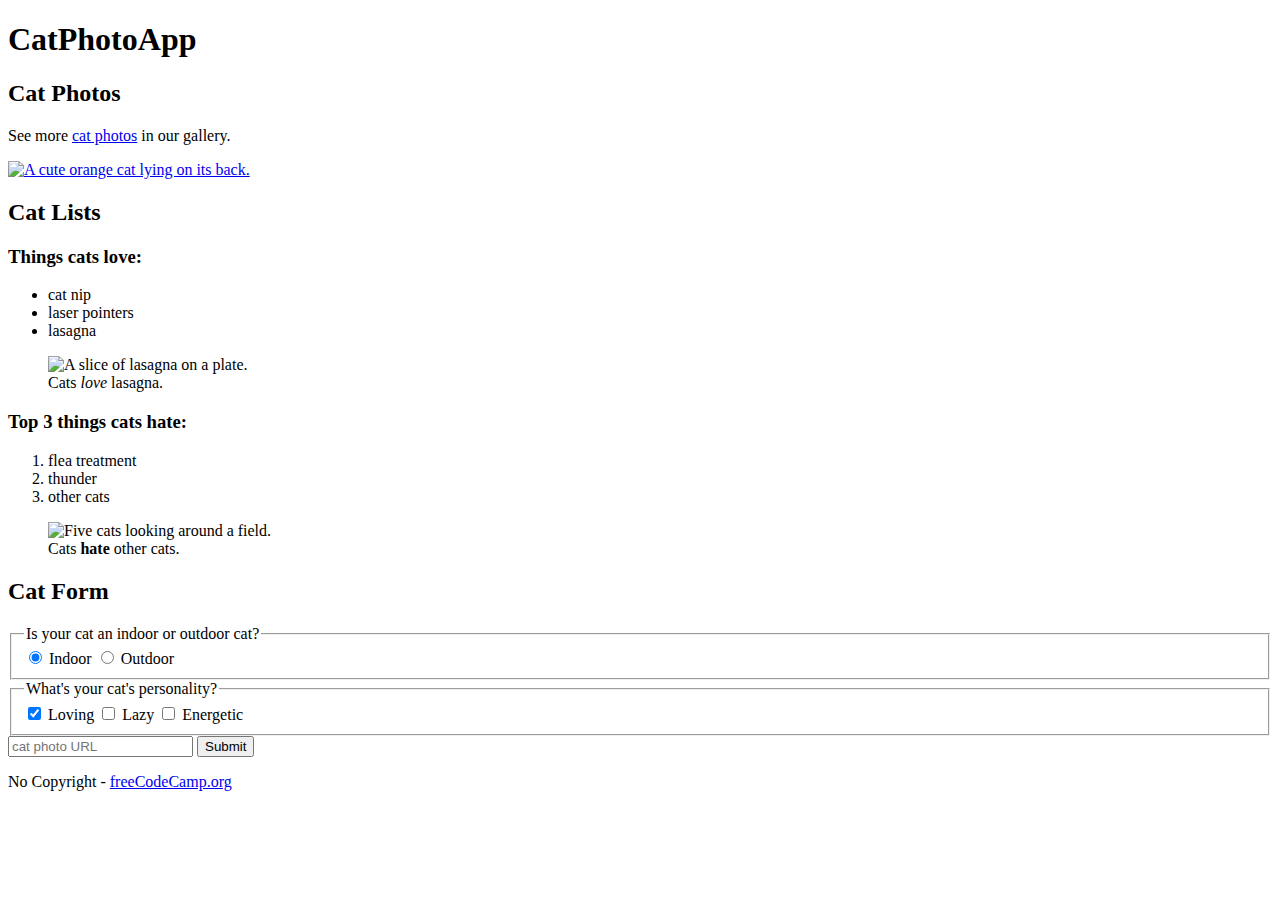
==== guestbook/index.html @ a94447f6 "update index name for guestbook" ====
<!DOCTYPE html>

<html lang="en">
  <head>
    <meta charset="utf-8">
    <title>CatPhotoApp</title>
  </head>
  <body>
    <main>
      <h1>CatPhotoApp</h1>
      <section>
        <h2>Cat Photos</h2>
        <!-- TODO: Add link to cat photos -->
        <p>See more <a target="_blank" href="https://freecatphotoapp.com">cat photos</a> in our gallery.</p>
        <a href="https://freecatphotoapp.com"><img src="https://cdn.freecodecamp.org/curriculum/cat-photo-app/relaxing-cat.jpg" alt="A cute orange cat lying on its back."></a>
      </section>
      <section>
        <h2>Cat Lists</h2>
        <h3>Things cats love:</h3>
        <ul>
          <li>cat nip</li>
          <li>laser pointers</li>
          <li>lasagna</li>
        </ul>
        <figure>
          <img src="https://cdn.freecodecamp.org/curriculum/cat-photo-app/lasagna.jpg" alt="A slice of lasagna on a plate.">
          <figcaption>Cats <em>love</em> lasagna.</figcaption>  
        </figure>
        <h3>Top 3 things cats hate:</h3>
        <ol>
          <li>flea treatment</li>
          <li>thunder</li>
          <li>other cats</li>
        </ol>
        <figure>
          <img src="https://cdn.freecodecamp.org/curriculum/cat-photo-app/cats.jpg" alt="Five cats looking around a field.">
          <figcaption>Cats <strong>hate</strong> other cats.</figcaption>  
        </figure>
      </section>
      <section>
        <h2>Cat Form</h2>
        <form action="https://freecatphotoapp.com/submit-cat-photo">
          <fieldset>
            <legend>Is your cat an indoor or outdoor cat?</legend>
            <label><input id="indoor" type="radio" name="indoor-outdoor" value="indoor" checked> Indoor</label>
            <label><input id="outdoor" type="radio" name="indoor-outdoor" value="outdoor"> Outdoor</label>
          </fieldset>
          <fieldset>
            <legend>What's your cat's personality?</legend>
            <input id="loving" type="checkbox" name="personality" value="loving" checked> <label for="loving">Loving</label>
            <input id="lazy" type="checkbox" name="personality" value="lazy"> <label for="lazy">Lazy</label>
            <input id="energetic" type="checkbox" name="personality" value="energetic"> <label for="energetic">Energetic</label>
          </fieldset>
          <input type="text" name="catphotourl" placeholder="cat photo URL" required>
          <button type="submit">Submit</button>
        </form>
      </section>
    </main>
    <footer>
      <p>
        No Copyright - <a href="https://www.freecodecamp.org">freeCodeCamp.org</a>
      </p>
    </footer>
  </body>
</html>
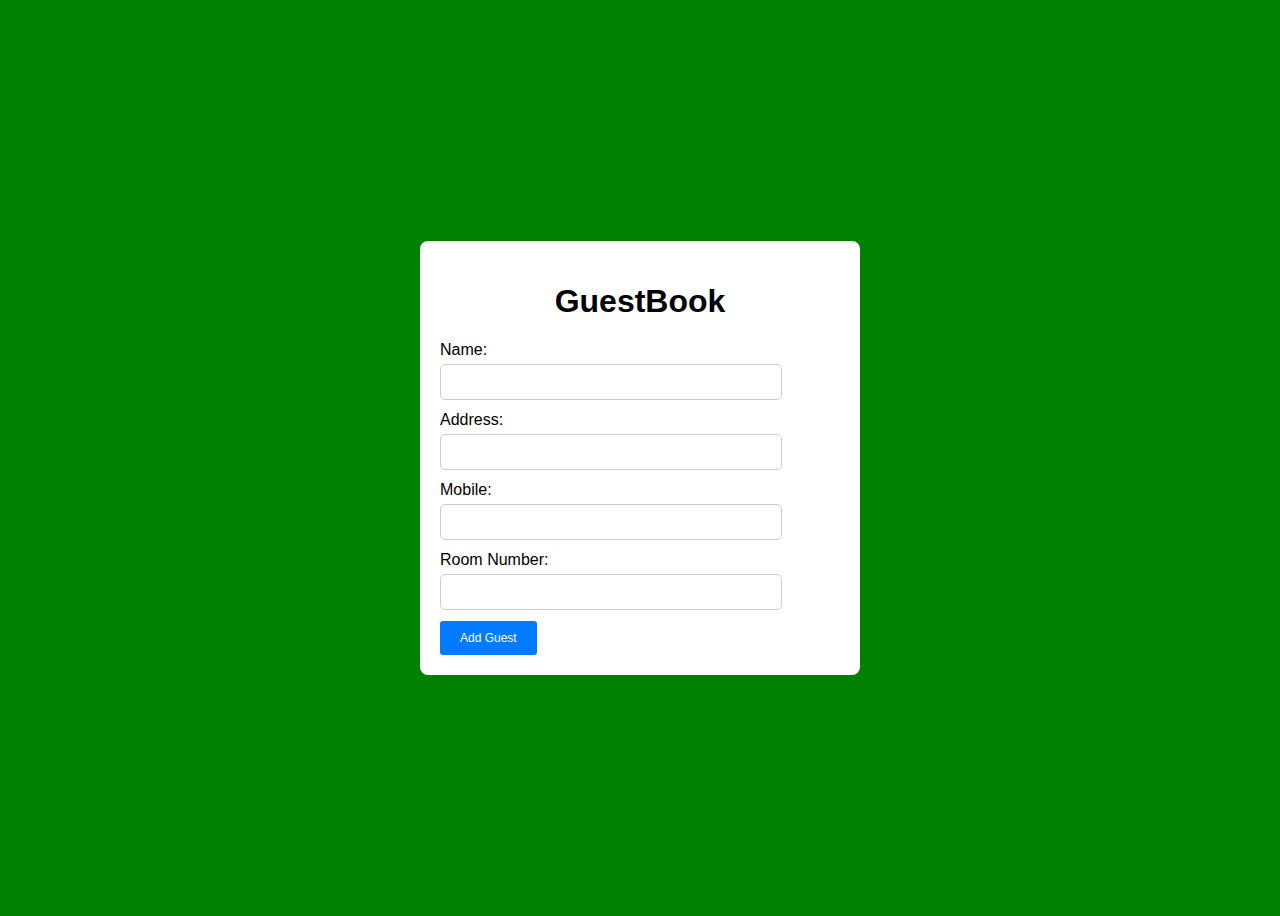
==== commit e3db6cc8: "guestbook v1" ====
--- a/guestbook/index.html
+++ b/guestbook/index.html
@@ -1,65 +1,53 @@
-<!DOCTYPE html>
+<!-- index.html -->
 
-<html lang="en">
-  <head>
-    <meta charset="utf-8">
-    <title>CatPhotoApp</title>
-  </head>
-  <body>
-    <main>
-      <h1>CatPhotoApp</h1>
-      <section>
-        <h2>Cat Photos</h2>
-        <!-- TODO: Add link to cat photos -->
-        <p>See more <a target="_blank" href="https://freecatphotoapp.com">cat photos</a> in our gallery.</p>
-        <a href="https://freecatphotoapp.com"><img src="https://cdn.freecodecamp.org/curriculum/cat-photo-app/relaxing-cat.jpg" alt="A cute orange cat lying on its back."></a>
-      </section>
-      <section>
-        <h2>Cat Lists</h2>
-        <h3>Things cats love:</h3>
-        <ul>
-          <li>cat nip</li>
-          <li>laser pointers</li>
-          <li>lasagna</li>
-        </ul>
-        <figure>
-          <img src="https://cdn.freecodecamp.org/curriculum/cat-photo-app/lasagna.jpg" alt="A slice of lasagna on a plate.">
-          <figcaption>Cats <em>love</em> lasagna.</figcaption>  
-        </figure>
-        <h3>Top 3 things cats hate:</h3>
-        <ol>
-          <li>flea treatment</li>
-          <li>thunder</li>
-          <li>other cats</li>
-        </ol>
-        <figure>
-          <img src="https://cdn.freecodecamp.org/curriculum/cat-photo-app/cats.jpg" alt="Five cats looking around a field.">
-          <figcaption>Cats <strong>hate</strong> other cats.</figcaption>  
-        </figure>
-      </section>
-      <section>
-        <h2>Cat Form</h2>
-        <form action="https://freecatphotoapp.com/submit-cat-photo">
-          <fieldset>
-            <legend>Is your cat an indoor or outdoor cat?</legend>
-            <label><input id="indoor" type="radio" name="indoor-outdoor" value="indoor" checked> Indoor</label>
-            <label><input id="outdoor" type="radio" name="indoor-outdoor" value="outdoor"> Outdoor</label>
-          </fieldset>
-          <fieldset>
-            <legend>What's your cat's personality?</legend>
-            <input id="loving" type="checkbox" name="personality" value="loving" checked> <label for="loving">Loving</label>
-            <input id="lazy" type="checkbox" name="personality" value="lazy"> <label for="lazy">Lazy</label>
-            <input id="energetic" type="checkbox" name="personality" value="energetic"> <label for="energetic">Energetic</label>
-          </fieldset>
-          <input type="text" name="catphotourl" placeholder="cat photo URL" required>
-          <button type="submit">Submit</button>
-        </form>
-      </section>
-    </main>
-    <footer>
-      <p>
-        No Copyright - <a href="https://www.freecodecamp.org">freeCodeCamp.org</a>
-      </p>
-    </footer>
-  </body>
-</html>+<!DOCTYPE html> 
+<html lang="en"> 
+
+<head> 
+	<meta charset="UTF-8"> 
+	<meta name="viewport"
+		content="width=device-width, initial-scale=1.0"> 
+	<title>Guestbook</title> 
+	<link rel="stylesheet" href="style.css"> 
+</head> 
+
+<body> 
+	<div class="container"> 
+		<h1>GuestBook</h1> 
+		<form id="guestForm"> 
+			<div class="form-input"> 
+				<label for="name">Name:</label> 
+				<input type="text"
+					id="name" name="name"
+					required> 
+			</div> 
+			<div class="form-input"> 
+				<label for="address">Address:</label> 
+				<input type="text"
+					id="address" name="address"
+					required> 
+			</div> 
+			<div class="form-input"> 
+				<label for="mobile">Mobile:</label> 
+				<input type="tel"
+					id="mobile" name="mobile"
+					required> 
+			</div> 
+			<div class="form-input"> 
+				<label for="roomno"> 
+				Room Number: 
+				</label> 
+				<input type="text"
+					id="roomno" name="roomno"
+					required> 
+			</div> 
+			<div class="btn"><button type="submit"> 
+					Add Guest 
+				</button></div> 
+		</form> 
+		<div id="guestList"></div> 
+	</div> 
+	<script src="script.js"></script> 
+</body> 
+
+</html>
--- a/guestbook/style.css
+++ b/guestbook/style.css
@@ -0,0 +1,71 @@
+/* style.css */
+  
+body { 
+    background-color: green; 
+    justify-content: center; 
+    display: flex; 
+    align-items: center; 
+    height: 100vh; 
+    font-family: Arial, sans-serif; 
+} 
+  
+.container { 
+    width: 400px; 
+    padding: 20px; 
+    background-color: #fff; 
+    border-radius: 8px; 
+} 
+  
+.container h1 { 
+    text-align: center; 
+} 
+  
+.form-input { 
+    margin-bottom: 11px; 
+} 
+  
+.form-input label { 
+    display: block; 
+    margin-bottom: 5px; 
+} 
+  
+.form-input input { 
+    width: 80%; 
+    padding: 10px; 
+    border: 1px solid #ccc; 
+    border-radius: 5px; 
+    font-family: Arial, Helvetica, sans-serif; 
+    font-size: 12px; 
+} 
+  
+.btn button { 
+    cursor: pointer; 
+    background-color: #007BFF; 
+    transition: background-color 0.4s ease; 
+    color: #fff; 
+    border: none; 
+    padding: 10px 20px; 
+    border-radius: 3px; 
+    font-size: 12px; 
+} 
+  
+.guest-card { 
+    border: 1px solid #ccc; 
+    padding: 5px; 
+    margin: 5px 0; 
+    background-color: #fff; 
+    border-radius: 5px; 
+    box-shadow: 0 0 5px rgba(0, 0, 0, 0.3); 
+} 
+  
+.btn button:hover { 
+    background-color: #394b5e; 
+} 
+  
+.guest-card h2 { 
+    margin: 0; 
+} 
+  
+.guest-card p { 
+    margin: 5px 0; 
+}